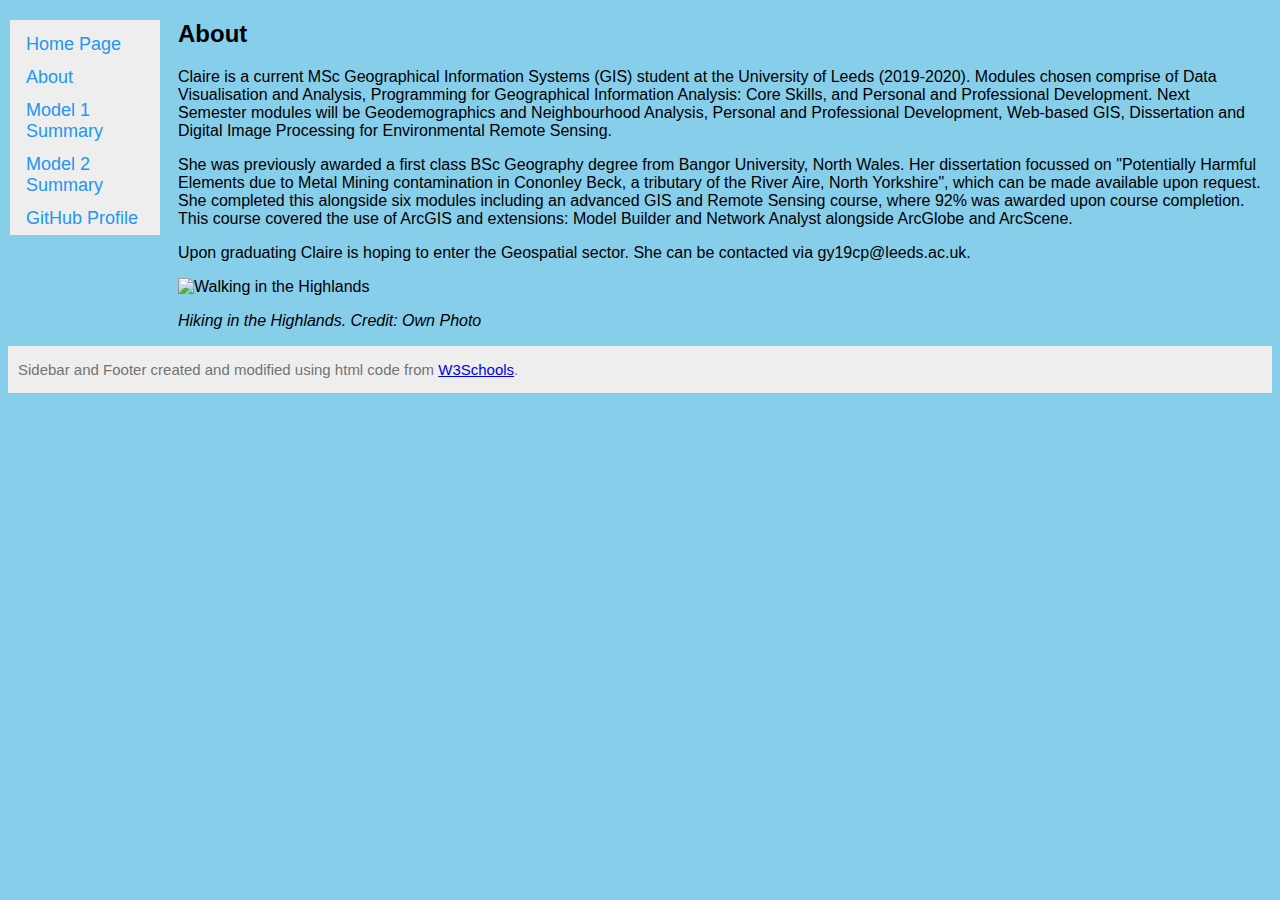
==== about.html @ 84800548 "footer code updated" ====
<!DOCTYPE html>
<html lang="en">
<head>
<title>Portfolio</title>
<meta name="viewport"
content="width=device-width, initial-scale=1">
<style>
  body{
    font-family: sans-serif; 
    background-color:#87CEEB;
}
    
.sidenav {
  width: 150px;
  position: fixed;
  z-index: 1;
  top: 20px; 
  left: 10px;
  background-color: #eee;
  overflow-x: hidden; 
  padding-top: 8px;
}
.sidenav a {
  padding: 6px 8px 6px 16px;
  text-decoration: none;
  font-size: 18px;
  color: #2196F3;
  display: block;
}
  
.sidenav a:hover {
  color: #064579;
}
.main {
  margin-left: 160px;
  font: 25px;
  padding: 0px 10px;
}
@media screen and (max-height: 450px) 
{
  .sidenav {padding-top: 15px;}
  .sidenav a {font-size: 18px;}
  .footer {font-size: 10px;}
}
.footer {
   left: 0;
  bottom: 0;
  background-color: #eee;
  color: #737373;
  font-size: 15px;
  text-align: left;
  padding: 0px 10px;
  overflow-x: hidden; 
  overflow-y: hidden; 
}
  img {
  width: 45%;
  height: 25%;
}
</style>

</head>
<body>
  
<div class="sidenav">
  <a href="https://gy19cp.github.io/index.html">Home Page</a>
  <a href="https://gy19cp.github.io/about.html">About</a>
  <a href="https://gy19cp.github.io/model1summary.html">Model 1 Summary</a>
  <a href="https://gy19cp.github.io/model2summary.html">Model 2 Summary</a>
  <a href="https://github.com/gy19cp">GitHub Profile</a>
  </div>
    
<div class="main">
  <h2>About</h2>
 <p>Claire is a current MSc Geographical Information Systems (GIS) student at the University of Leeds (2019-2020). Modules chosen comprise of Data Visualisation and Analysis, Programming for Geographical Information Analysis: Core Skills, and Personal and Professional Development.  Next Semester modules will be Geodemographics and Neighbourhood Analysis, Personal and Professional Development, Web-based GIS, Dissertation and Digital Image Processing for Environmental Remote Sensing.</p> 
 <p>She was previously awarded a first class BSc Geography degree from Bangor University, North Wales. Her dissertation focussed on "Potentially Harmful Elements due to Metal Mining contamination in Cononley Beck, a tributary of the River Aire, North Yorkshire", which can be made available upon request. She completed this alongside six modules including an advanced GIS and Remote Sensing course, where 92% was awarded upon course completion. This course covered the use of ArcGIS and extensions: Model Builder and Network Analyst alongside ArcGlobe and ArcScene.</p> 
 <p>Upon graduating Claire is hoping to enter the Geospatial sector. She can be contacted via gy19cp@leeds.ac.uk.</p>
  <img src="Highlands.jpg" alt="Walking in the Highlands" height="100" width="200">
 <p class="small"><i>Hiking in the Highlands. Credit: Own Photo</i></p>
  </div>

<div class="footer">
  <p>Sidebar and Footer created and modified using html code from <a href="https://www.w3schools.com/">W3Schools</a>.</p> 
  </div>
  
</body>
</html>
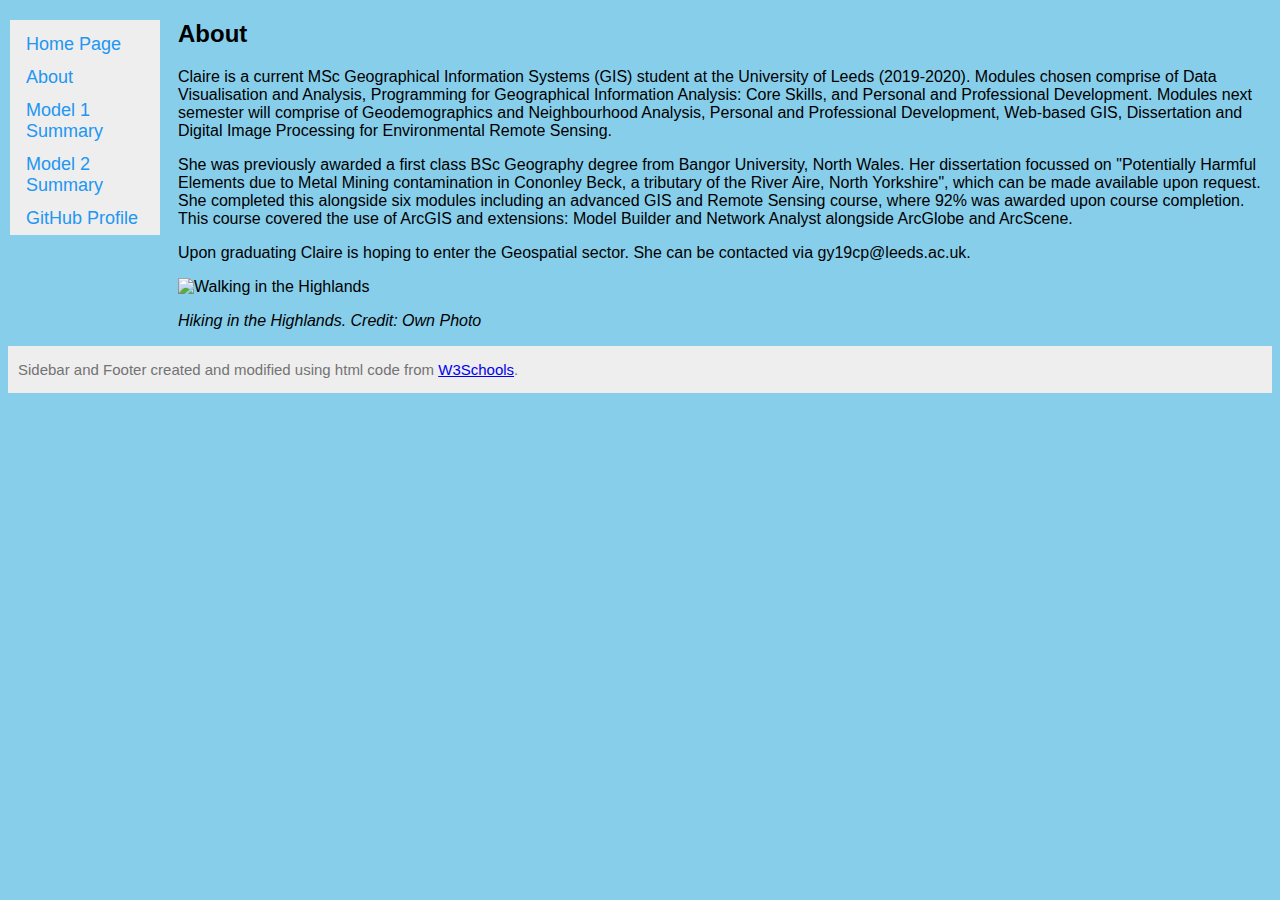
==== commit f7d6e483: "text update" ====
--- a/about.html
+++ b/about.html
@@ -1,7 +1,7 @@
 <!DOCTYPE html>
 <html lang="en">
 <head>
-<title>Portfolio</title>
+<title>GY19CP Portfolio</title>
 <meta name="viewport"
 content="width=device-width, initial-scale=1">
 <style>
@@ -72,8 +72,15 @@
     
 <div class="main">
   <h2>About</h2>
- <p>Claire is a current MSc Geographical Information Systems (GIS) student at the University of Leeds (2019-2020). Modules chosen comprise of Data Visualisation and Analysis, Programming for Geographical Information Analysis: Core Skills, and Personal and Professional Development.  Next Semester modules will be Geodemographics and Neighbourhood Analysis, Personal and Professional Development, Web-based GIS, Dissertation and Digital Image Processing for Environmental Remote Sensing.</p> 
- <p>She was previously awarded a first class BSc Geography degree from Bangor University, North Wales. Her dissertation focussed on "Potentially Harmful Elements due to Metal Mining contamination in Cononley Beck, a tributary of the River Aire, North Yorkshire", which can be made available upon request. She completed this alongside six modules including an advanced GIS and Remote Sensing course, where 92% was awarded upon course completion. This course covered the use of ArcGIS and extensions: Model Builder and Network Analyst alongside ArcGlobe and ArcScene.</p> 
+ <p>Claire is a current MSc Geographical Information Systems (GIS) student at the University of Leeds (2019-2020). Modules chosen 
+   comprise of Data Visualisation and Analysis, Programming for Geographical Information Analysis: Core Skills, and Personal and 
+   Professional Development. Modules next semester will comprise of Geodemographics and Neighbourhood Analysis, Personal and Professional 
+   Development, Web-based GIS, Dissertation and Digital Image Processing for Environmental Remote Sensing.</p> 
+ <p>She was previously awarded a first class BSc Geography degree from Bangor University, North Wales. Her dissertation focussed on 
+   "Potentially Harmful Elements due to Metal Mining contamination in Cononley Beck, a tributary of the River Aire, North Yorkshire",
+   which can be made available upon request. She completed this alongside six modules including an advanced GIS and Remote Sensing 
+   course, where 92% was awarded upon course completion. This course covered the use of ArcGIS and extensions: Model Builder and 
+   Network Analyst alongside ArcGlobe and ArcScene.</p> 
  <p>Upon graduating Claire is hoping to enter the Geospatial sector. She can be contacted via gy19cp@leeds.ac.uk.</p>
   <img src="Highlands.jpg" alt="Walking in the Highlands" height="100" width="200">
  <p class="small"><i>Hiking in the Highlands. Credit: Own Photo</i></p>
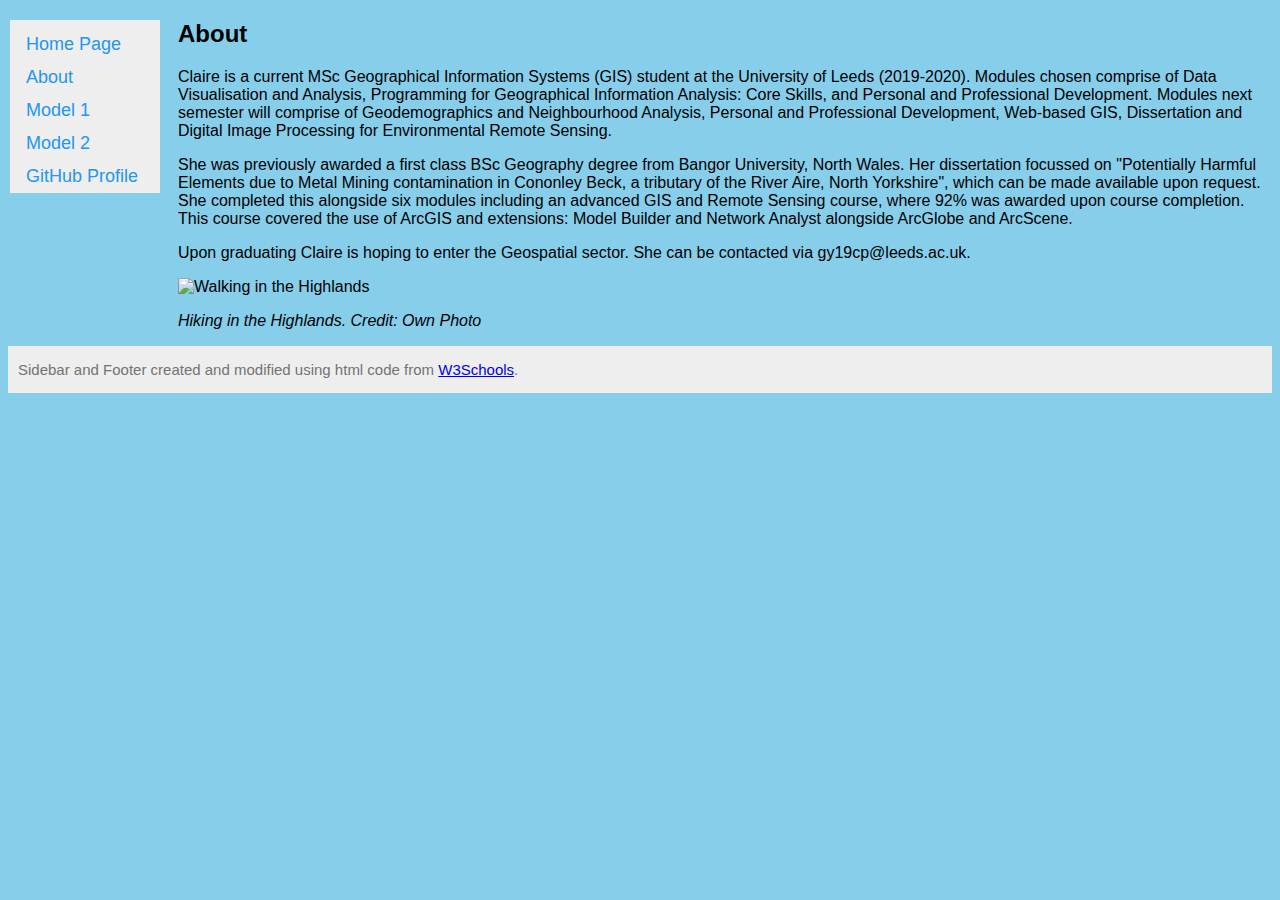
==== commit a593dab3: "update text in sidebar" ====
--- a/about.html
+++ b/about.html
@@ -65,8 +65,8 @@
 <div class="sidenav">
   <a href="https://gy19cp.github.io/index.html">Home Page</a>
   <a href="https://gy19cp.github.io/about.html">About</a>
-  <a href="https://gy19cp.github.io/model1summary.html">Model 1 Summary</a>
-  <a href="https://gy19cp.github.io/model2summary.html">Model 2 Summary</a>
+  <a href="https://gy19cp.github.io/model1summary.html">Model 1</a>
+  <a href="https://gy19cp.github.io/model2summary.html">Model 2</a>
   <a href="https://github.com/gy19cp">GitHub Profile</a>
   </div>
     
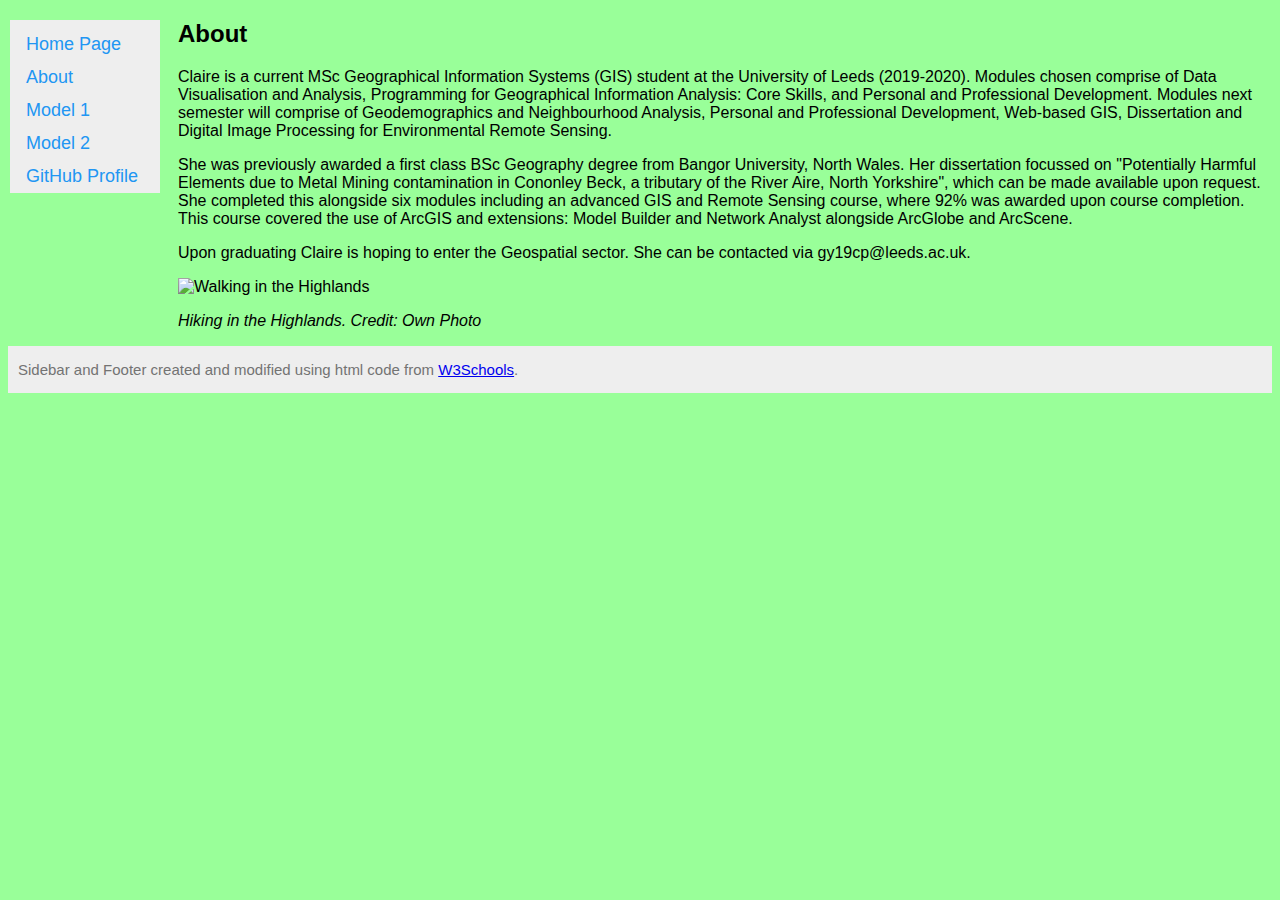
==== commit 2631ed47: "background colour change" ====
--- a/about.html
+++ b/about.html
@@ -7,7 +7,7 @@
 <style>
   body{
     font-family: sans-serif; 
-    background-color:#87CEEB;
+    background-color:#99ff99;
 }
     
 .sidenav {
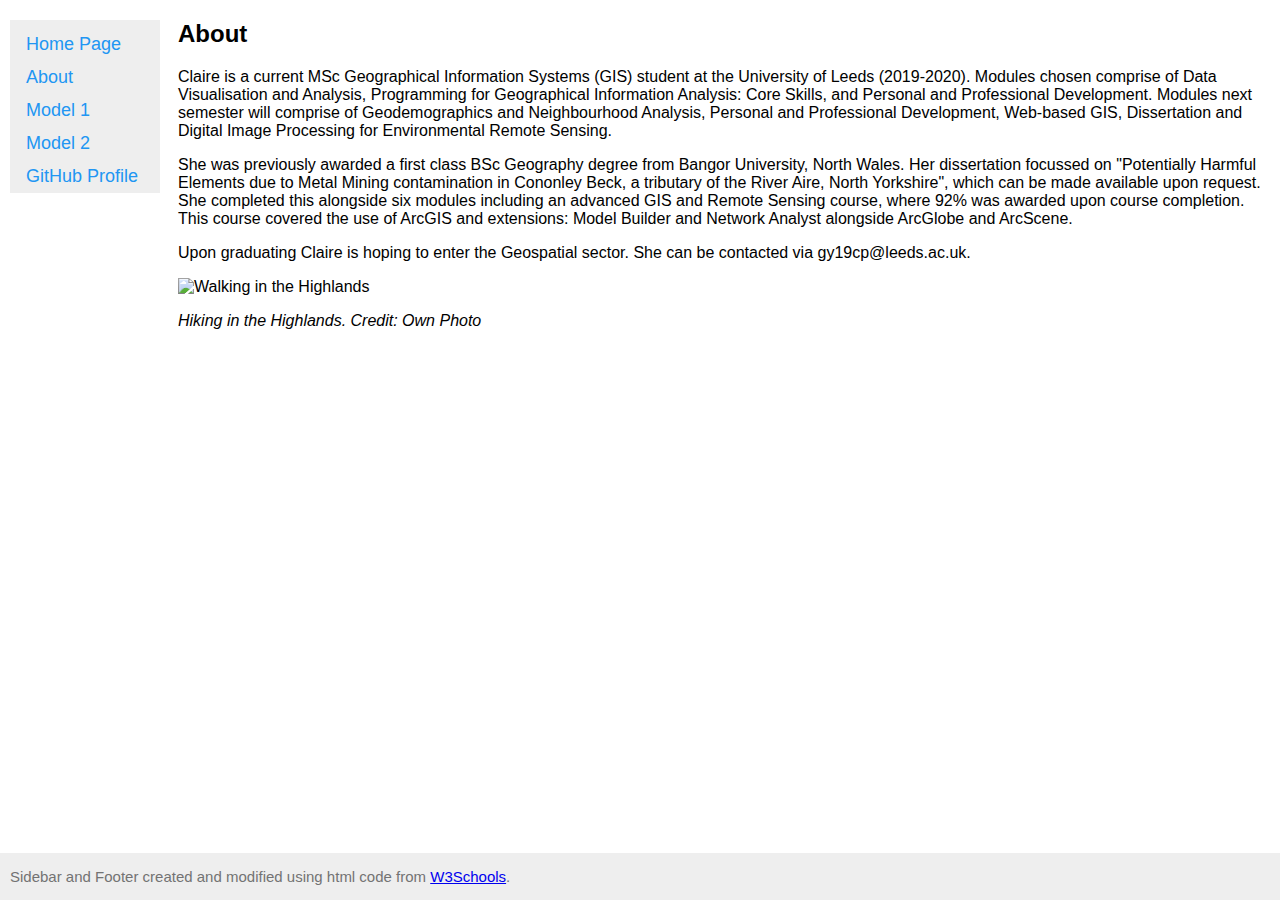
==== commit 0f5fb3ae: "update background colour and footer" ====
--- a/about.html
+++ b/about.html
@@ -7,7 +7,7 @@
 <style>
   body{
     font-family: sans-serif; 
-    background-color:#99ff99;
+    background-color:#ffffff;
 }
     
 .sidenav {
@@ -43,10 +43,13 @@
   .footer {font-size: 10px;}
 }
 .footer {
-   left: 0;
+  position: fixed;
+  left: 0;
   bottom: 0;
+  width: 100%;
   background-color: #eee;
   color: #737373;
+  z-index: 1;
   font-size: 15px;
   text-align: left;
   padding: 0px 10px;
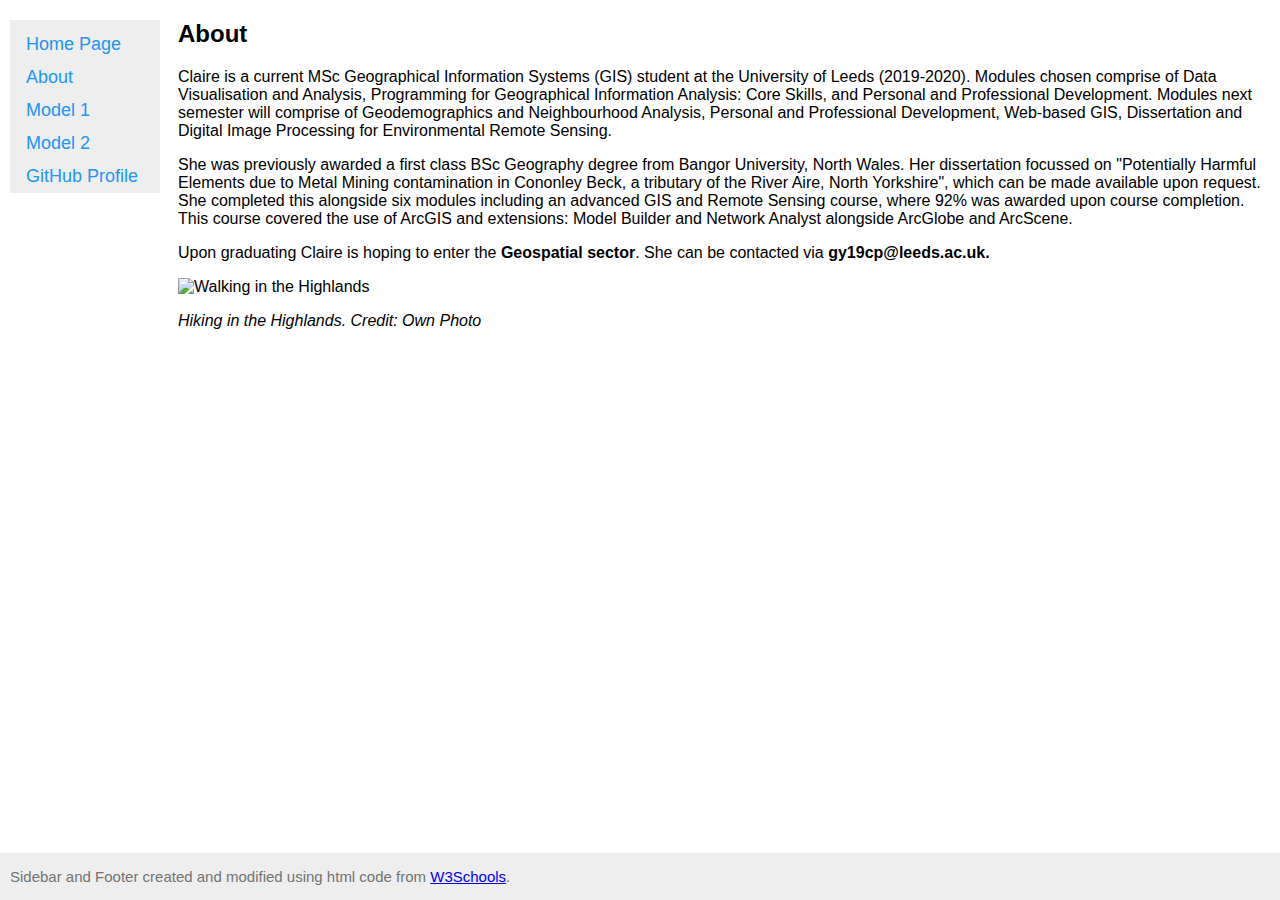
==== commit fb84298a: "update bold text" ====
--- a/about.html
+++ b/about.html
@@ -84,7 +84,7 @@
    which can be made available upon request. She completed this alongside six modules including an advanced GIS and Remote Sensing 
    course, where 92% was awarded upon course completion. This course covered the use of ArcGIS and extensions: Model Builder and 
    Network Analyst alongside ArcGlobe and ArcScene.</p> 
- <p>Upon graduating Claire is hoping to enter the Geospatial sector. She can be contacted via gy19cp@leeds.ac.uk.</p>
+  <p>Upon graduating Claire is hoping to enter the <b>Geospatial sector</b>. She can be contacted via <b>gy19cp@leeds.ac.uk.</b></p>
   <img src="Highlands.jpg" alt="Walking in the Highlands" height="100" width="200">
  <p class="small"><i>Hiking in the Highlands. Credit: Own Photo</i></p>
   </div>
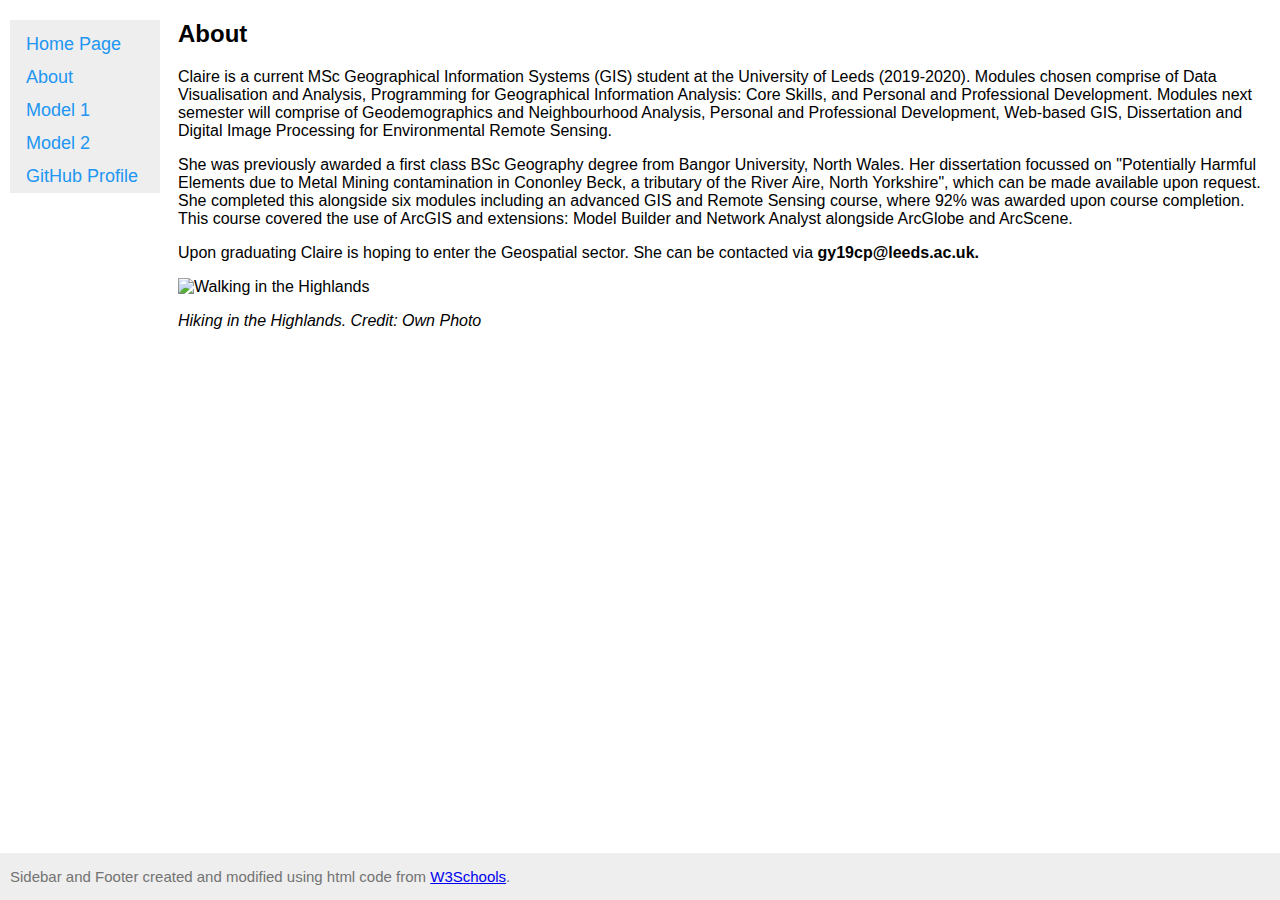
==== commit 1a19faef: "remove section of bold text" ====
--- a/about.html
+++ b/about.html
@@ -84,7 +84,7 @@
    which can be made available upon request. She completed this alongside six modules including an advanced GIS and Remote Sensing 
    course, where 92% was awarded upon course completion. This course covered the use of ArcGIS and extensions: Model Builder and 
    Network Analyst alongside ArcGlobe and ArcScene.</p> 
-  <p>Upon graduating Claire is hoping to enter the <b>Geospatial sector</b>. She can be contacted via <b>gy19cp@leeds.ac.uk.</b></p>
+  <p>Upon graduating Claire is hoping to enter the Geospatial sector. She can be contacted via <b>gy19cp@leeds.ac.uk.</b></p>
   <img src="Highlands.jpg" alt="Walking in the Highlands" height="100" width="200">
  <p class="small"><i>Hiking in the Highlands. Credit: Own Photo</i></p>
   </div>
